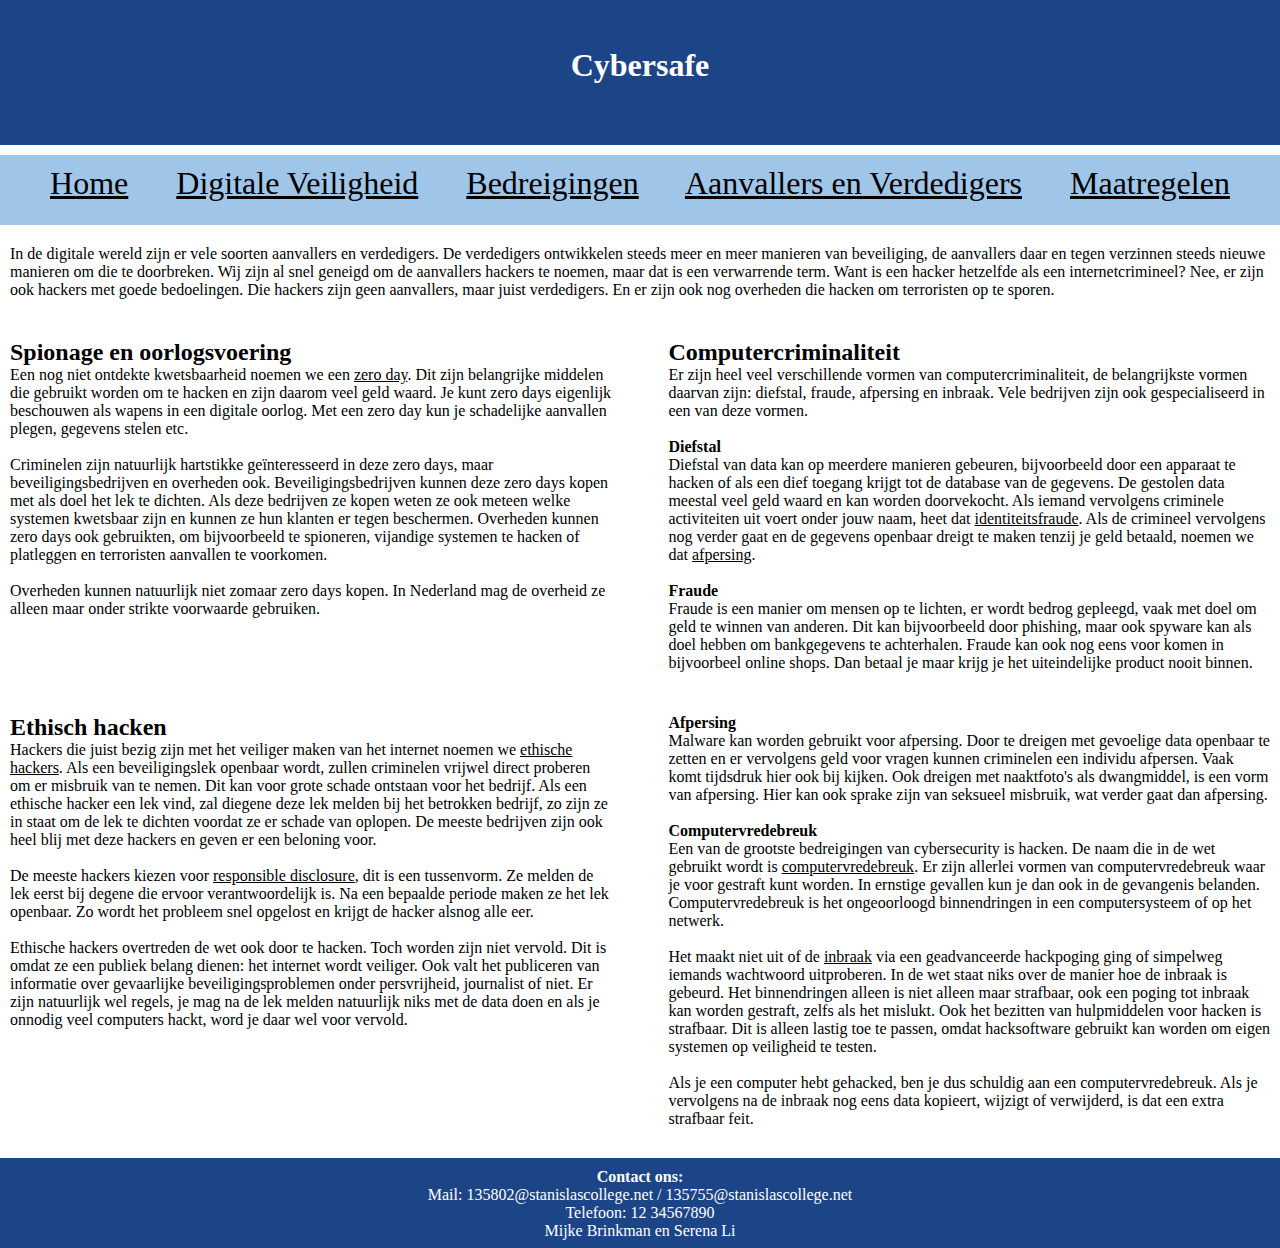
==== Aanvallers_en_Verdedigers.html @ 9a6208d7 "idk" ====
<!DOCTYPE html>

<html lang="nl">

   <head>
      <link href="style_copy_2.css" rel="stylesheet" type="text/css" />
      <title>Mijke en Serena's website</title>
   </head>

   <body>

        <header>
<h1><br><a href="index.html">Cybersafe</a></h1>
        </header>

        <div id="nav-bar">
         <a href="index.html">Home</a> &emsp;
         <a href="Digitale_Veiligheid.html">Digitale Veiligheid</a> &emsp;
         <a href="Bedreigingen.html">Bedreigingen</a> &emsp;
         <a href="Aanvallers_en_Verdedigers.html">Aanvallers en Verdedigers</a> &emsp;
         <a href="Maatregelen.html">Maatregelen</a>
        </div>

        <div id="article1">
        <p>
         In de digitale wereld zijn er vele soorten aanvallers en verdedigers. De verdedigers ontwikkelen steeds meer en meer manieren van beveiliging, de aanvallers daar en tegen verzinnen steeds nieuwe manieren om die te doorbreken. Wij zijn al snel geneigd om de aanvallers hackers te noemen, maar dat is een verwarrende term. Want is een hacker hetzelfde als een internetcrimineel? Nee, er zijn ook hackers met goede bedoelingen. Die hackers zijn geen aanvallers, maar juist verdedigers. En er zijn ook nog overheden die hacken om terroristen op te sporen.</p>       
         </div>
        
        <div id="article2">
         <h2>Spionage en oorlogsvoering</h2>
        
        <p>
        Een nog niet ontdekte kwetsbaarheid noemen we een <u>zero day</u>. Dit zijn belangrijke middelen die gebruikt worden om te hacken en zijn daarom veel geld waard. Je kunt zero days eigenlijk beschouwen als wapens in een digitale oorlog. Met een zero day kun je schadelijke aanvallen plegen, gegevens stelen etc.<br><br>
        
        Criminelen zijn natuurlijk hartstikke geïnteresseerd in deze zero days, maar beveiligingsbedrijven en overheden ook. Beveiligingsbedrijven kunnen deze zero days kopen met als doel het lek te dichten. Als deze bedrijven ze kopen weten ze ook meteen welke systemen kwetsbaar zijn en kunnen ze hun klanten er tegen beschermen. Overheden kunnen zero days ook gebruikten, om bijvoorbeeld te spioneren, vijandige systemen te hacken of platleggen en terroristen aanvallen te voorkomen.<br><br>

        Overheden kunnen natuurlijk niet zomaar zero days kopen. In Nederland mag de overheid ze alleen maar onder strikte voorwaarde gebruiken.</p>

      </div>
        
        <div id="article3">
                 
         <h2>Computercriminaliteit</h2>
         
         <p>
         Er zijn heel veel verschillende vormen van computercriminaliteit, de belangrijkste vormen daarvan zijn: diefstal, fraude, afpersing en inbraak. Vele bedrijven zijn ook gespecialiseerd in een van deze vormen.<br><br></p>

         <h4>Diefstal</h4>

         <p>Diefstal van data kan op meerdere manieren gebeuren, bijvoorbeeld door een apparaat te hacken of als een dief toegang krijgt tot de database van de gegevens. De gestolen data meestal veel geld waard en kan worden doorvekocht. Als iemand vervolgens criminele activiteiten uit voert onder jouw naam, heet dat <u>identiteitsfraude</u>. Als de crimineel vervolgens nog verder gaat en de gegevens openbaar dreigt te maken tenzij je geld betaald, noemen we dat <u>afpersing</u>.</p><br>

         <h4>Fraude</h4>

         <p>
         Fraude is een manier om mensen op te lichten, er wordt bedrog gepleegd, vaak met doel om geld te winnen van anderen. Dit kan bijvoorbeeld door phishing, maar ook spyware kan als doel hebben om bankgegevens te achterhalen. Fraude kan ook nog eens voor komen in bijvoorbeel online shops. Dan betaal je maar krijg je het uiteindelijke product nooit binnen.</p>
         </div>
        
        <div id="article4">
        <h2>Ethisch hacken</h2>
        
        <p>Hackers die juist bezig zijn met het veiliger maken van het internet noemen we <u>ethische hackers</u>. Als een beveiligingslek openbaar wordt, zullen criminelen vrijwel direct proberen om er misbruik van te nemen. Dit kan voor grote schade ontstaan voor het bedrijf. Als een ethische hacker een lek vind, zal diegene deze lek melden bij het betrokken bedrijf, zo zijn ze in staat om de lek te dichten voordat ze er schade van oplopen. De meeste bedrijven zijn ook heel blij met deze hackers en geven er een beloning voor.<br><br>
         
        De meeste hackers kiezen voor <u>responsible disclosure</u>, dit is een tussenvorm. Ze melden de lek eerst bij degene die ervoor verantwoordelijk is. Na een bepaalde periode maken ze het lek openbaar. Zo wordt het probleem snel opgelost en krijgt de hacker alsnog alle eer.<br><br>
      
        Ethische hackers overtreden de wet ook door te hacken. Toch worden zijn niet vervold. Dit is omdat ze een publiek belang dienen: het internet wordt veiliger. Ook valt het publiceren van informatie over gevaarlijke beveiligingsproblemen onder persvrijheid, journalist of niet. Er zijn natuurlijk wel regels, je mag na de lek melden natuurlijk niks met de data doen en als je onnodig veel computers hackt, word je daar wel voor vervold.</p>
       </div>
        
         <div id="article5">
         <h4>Afpersing</h4>

         <p>
         Malware kan worden gebruikt voor afpersing. Door te dreigen met gevoelige data openbaar te zetten en er vervolgens geld voor vragen kunnen criminelen een individu afpersen. Vaak komt tijdsdruk hier ook bij kijken. Ook dreigen met naaktfoto's als dwangmiddel, is een vorm van afpersing. Hier kan ook sprake zijn van seksueel misbruik, wat verder gaat dan afpersing.</p><br>

   
         <h4>Computervredebreuk</h4>
        
         <p>
         Een van de grootste bedreigingen van cybersecurity is hacken. De naam die in de wet gebruikt wordt is <u>computervredebreuk</u>. Er zijn allerlei vormen van computervredebreuk waar je voor gestraft kunt worden. In ernstige gevallen kun je dan ook in de gevangenis belanden. Computervredebreuk is het ongeoorloogd binnendringen in een computersysteem of op het netwerk.<br><br>
    
         Het maakt niet uit of de <u>inbraak</u> via een geadvanceerde hackpoging ging of simpelweg iemands wachtwoord uitproberen. In de wet staat niks over de manier hoe de inbraak is gebeurd. Het binnendringen alleen is niet alleen maar strafbaar, ook een poging tot inbraak kan worden gestraft, zelfs als het mislukt. Ook het bezitten van hulpmiddelen voor hacken is strafbaar. Dit is alleen lastig toe te passen, omdat hacksoftware gebruikt kan worden om eigen systemen op veiligheid te testen.<br><br>
    
         Als je een computer hebt gehacked, ben je dus schuldig aan een computervredebreuk. Als je vervolgens na de inbraak nog eens data kopieert, wijzigt of verwijderd, is dat een extra strafbaar feit.</p>
         </div>

         <footer>
         <b>Contact ons:</b><br>
         Mail: 135802@stanislascollege.net / 135755@stanislascollege.net<br>
         Telefoon: 12 34567890<br>
         Mijke Brinkman en Serena Li
         </footer>

   </body>
</html>
---- style_copy_2.css ----
/************************* DEBUG SETTINGS *************************/

/* Settings to help find errors in your css
   uncomment to enable */

/* Add dotted line around all boxes.
   This makes size of boxes visible.
   Warning 1: this settings may change your layout.
   Warning 2: keep the * as selector for all tags when uncommenting. */
/*  * {border: 1px dotted black;}   */
  
/* Add semi-transparant dark background to all boxes
   The more boxes are on top of eachother the darker tghe background color
   Warning: keep the * as selector for all tags when uncommenting. */
/*  * {background-color: rgba(0,0,0,5%);}  */

/************************* YOUR SETTINGS *************************/

/* add your css here, feel free to use comments and order them logically for better readability */
body {
   background-color: #ffffff;
   p2{color: #1c4587ff;
  text-decoration: underline;}
   font-family: Georgia, 'Times New Roman', Times, serif;
 }

 header {
   background-color: #1c4587ff;
   width: auto;
   height: 125px;
   color: #ffffff;
   padding: 10px;
   a {
    color: white;
    text-decoration: none;
    text-align: center;
   }
 }

 #nav-bar {
   background-color: #9fc5e8ff;
   width: auto;
   height: 50px;
   margin-top: 10px;
   padding: 10px;
   a {color: black}
    font-size: xx-large;
    text-align: center;
 }

 #article1 {
   background-color: #ffffff;
   width: auto;
   height: auto;
   padding: 10px;
   margin-top: 10px;
 }  

 #article2 {
  background-color: #ffffff;
  width: 47%;
  height: 335px;
  margin-top: 20px;
  margin-bottom: 20px;
  padding: 10px;
  float: left;
 }

 #article3 {
  background-color: #ffffff;
  width: 47%;
  height: 335px;
  margin-top: 20px;
  margin-bottom: 20px;
  padding: 10px;
  float: right;
 }

 #article4 {
  background-color: #ffffff;
  width: 47%;
  height: auto;
  margin-bottom: 20px;
  padding: 10px;
  float: left;
 }

 #article5 {
  background-color: #ffffff;
  width: 47%;
  height: auto;
  margin-bottom: 20px;
  padding: 10px;
  float: right;
 }

 table {
  border: 1px solid black;
  border-collapse: collapse;
}

td {
  border: 1px solid black;
}

 footer {
   clear: both;
   background-color: #1c4587ff;
   width: auto;
   height: 70px;
   padding: 10px;
   text-align: center;
   color: white;
 }
    
* {
  margin: 0;
} 
 
 #wrapper {
  width: max-content;
   margin: auto;
 }

 h1 {
  text-align: center;
 }
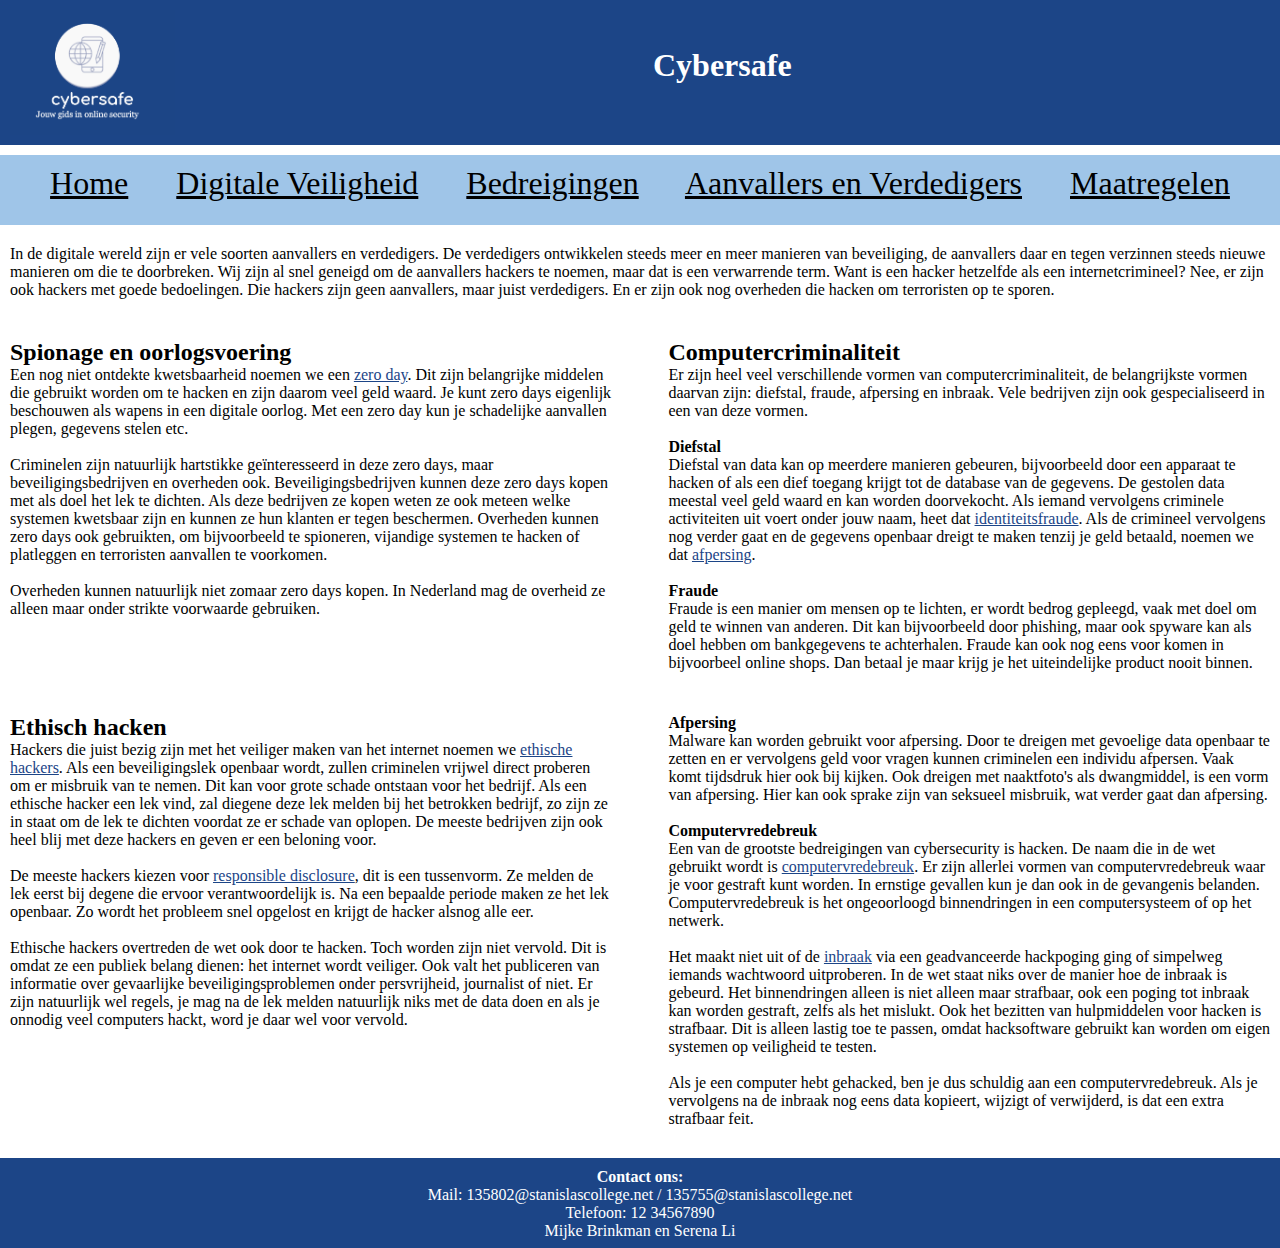
==== commit feec76f6: "de website is af denk ik" ====
--- a/Aanvallers_en_Verdedigers.html
+++ b/Aanvallers_en_Verdedigers.html
@@ -10,7 +10,8 @@
    <body>
 
         <header>
-<h1><br><a href="index.html">Cybersafe</a></h1>
+          <img src="images/logo_naam.png" alt="logo" title="logo" height="100%" >
+          <h1><br><a href="index.html">Cybersafe</a></h1>
         </header>
 
         <div id="nav-bar">
--- a/style_copy_2.css
+++ b/style_copy_2.css
@@ -19,7 +19,7 @@
 /* add your css here, feel free to use comments and order them logically for better readability */
 body {
    background-color: #ffffff;
-   p2{color: #1c4587ff;
+   u{color: #1c4587ff;
   text-decoration: underline;}
    font-family: Georgia, 'Times New Roman', Times, serif;
  }
@@ -30,11 +30,11 @@
    height: 125px;
    color: #ffffff;
    padding: 10px;
+   img{float: left;}   
    a {
     color: white;
     text-decoration: none;
-    text-align: center;
-   }
+    text-align: center;}
  }
 
  #nav-bar {
@@ -75,6 +75,7 @@
   padding: 10px;
   float: right;
  }
+  
 
  #article4 {
   background-color: #ffffff;
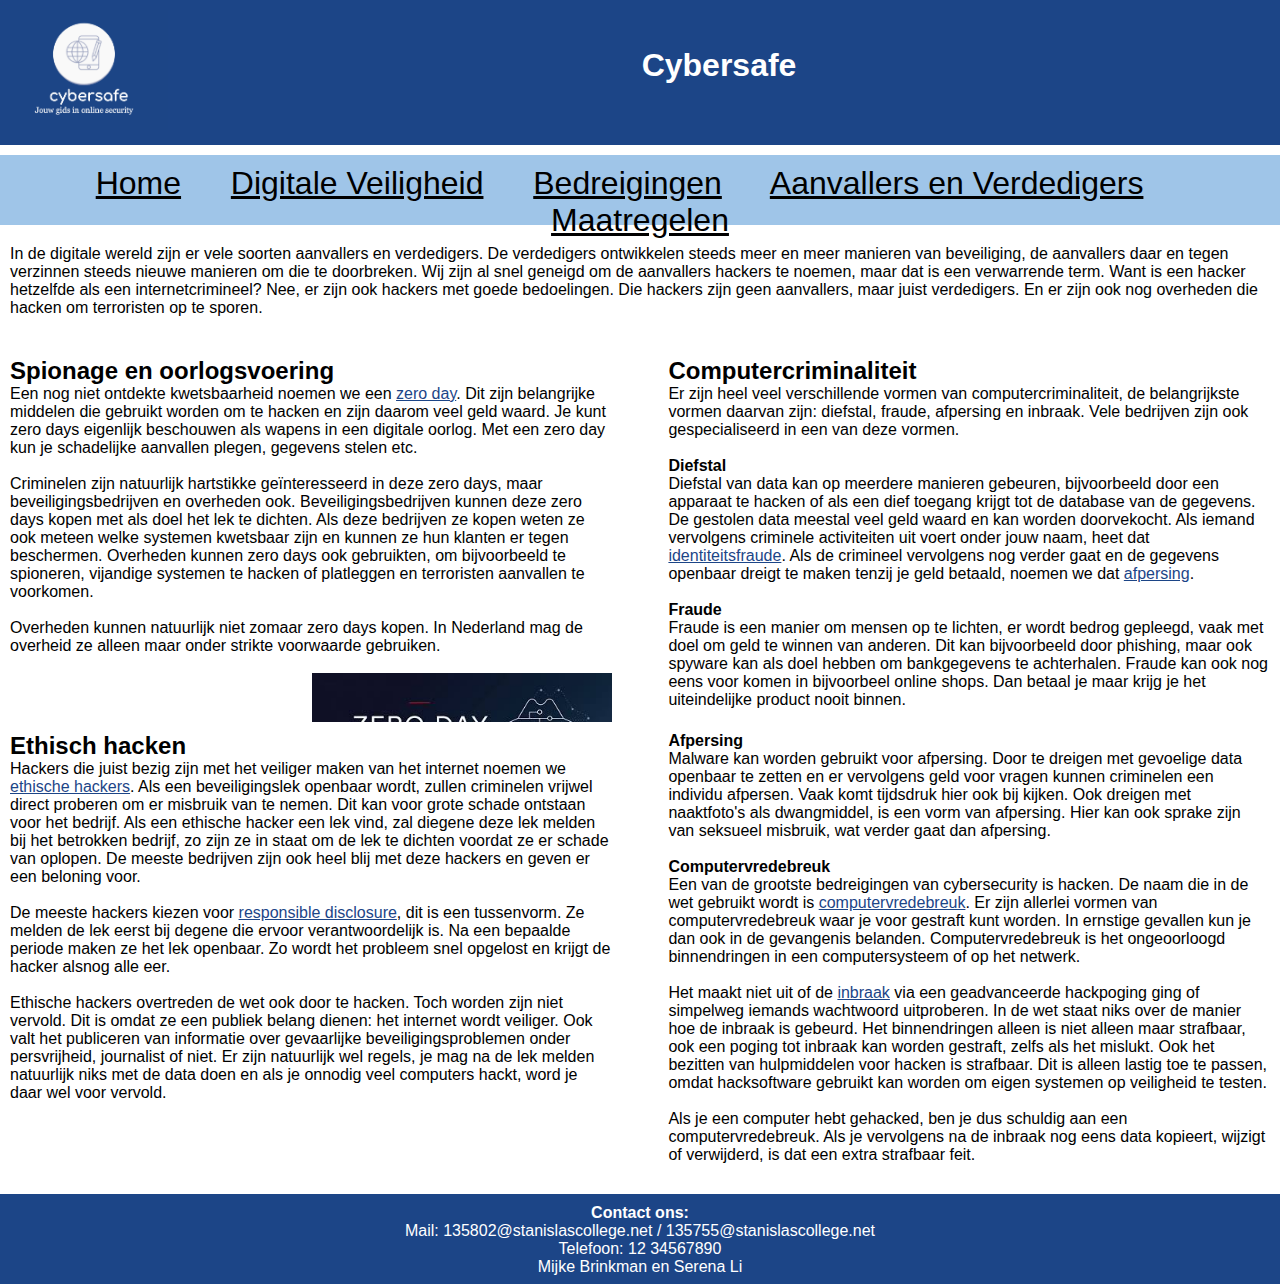
==== commit 8a43329d: "EINDELIJK KLAAR BOOMSHAKALAKAA" ====
--- a/Aanvallers_en_Verdedigers.html
+++ b/Aanvallers_en_Verdedigers.html
@@ -10,7 +10,7 @@
    <body>
 
         <header>
-          <img src="images/logo_naam.png" alt="logo" title="logo" height="100%" >
+          <img src="images/logo_naam.png" alt="logo" title="logo" height="120" >
           <h1><br><a href="index.html">Cybersafe</a></h1>
         </header>
 
@@ -35,7 +35,8 @@
         
         Criminelen zijn natuurlijk hartstikke geïnteresseerd in deze zero days, maar beveiligingsbedrijven en overheden ook. Beveiligingsbedrijven kunnen deze zero days kopen met als doel het lek te dichten. Als deze bedrijven ze kopen weten ze ook meteen welke systemen kwetsbaar zijn en kunnen ze hun klanten er tegen beschermen. Overheden kunnen zero days ook gebruikten, om bijvoorbeeld te spioneren, vijandige systemen te hacken of platleggen en terroristen aanvallen te voorkomen.<br><br>
 
-        Overheden kunnen natuurlijk niet zomaar zero days kopen. In Nederland mag de overheid ze alleen maar onder strikte voorwaarde gebruiken.</p>
+        Overheden kunnen natuurlijk niet zomaar zero days kopen. In Nederland mag de overheid ze alleen maar onder strikte voorwaarde gebruiken.</p><br>
+        <img src="images/zero_day2.jpeg" title="safeaeon.com" alt="Foto van de text zero day." height="100" width="300">
 
       </div>
         
--- a/style_copy_2.css
+++ b/style_copy_2.css
@@ -21,9 +21,8 @@
    background-color: #ffffff;
    u{color: #1c4587ff;
   text-decoration: underline;}
-   font-family: Georgia, 'Times New Roman', Times, serif;
+   font-family:'Lucida Sans', 'Lucida Sans Regular', 'Lucida Grande', 'Lucida Sans Unicode', Geneva, Verdana, sans-serif;
  }
-
  header {
    background-color: #1c4587ff;
    width: auto;
@@ -64,6 +63,7 @@
   margin-bottom: 20px;
   padding: 10px;
   float: left;
+  img{float:right;}
  }
 
  #article3 {
@@ -93,6 +93,7 @@
   margin-bottom: 20px;
   padding: 10px;
   float: right;
+  img{float: none;}
  }
 
  table {
